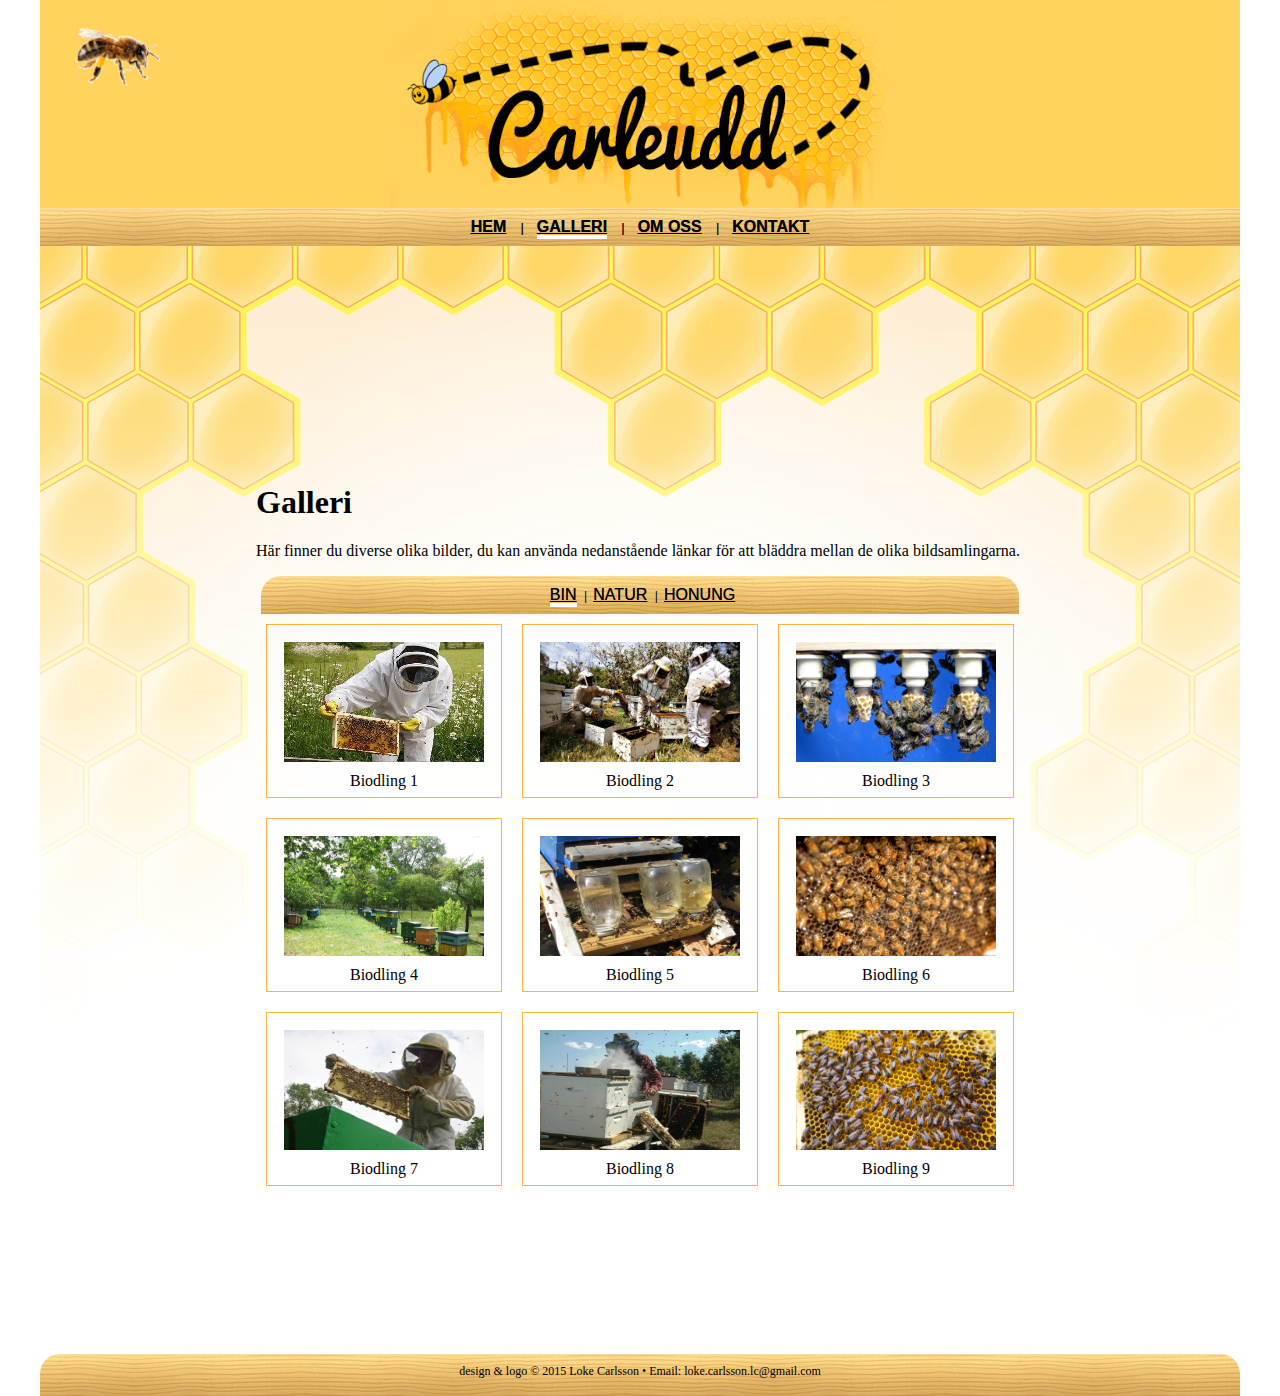
==== galleri.html @ 768e3c5b "Added site" ====
<!DOCTYPE html>
<html>	
<head>
    <title>Carleudd - Galleri</title>
    <meta	charset="UTF-8">
    <link rel="stylesheet" type="text/css" href="stylesheet.css">
	<link rel="stylesheet" type="text/css" href="galleri.css">
	<link rel="stylesheet" type="text/css" href="media.css">
    <meta	name="viewport"	content="width=device-width,	initial-scale=1.0">	
</head>
<body>
<div id="wrapper">
<a href="#">
<img src="pics/bi.png" alt="Bi" id="bi"/>
</a>
<header>
	<a href="index.html">
		<img src="pics/Header3.png" alt="Logo" id="logo"/>
	 </a>
</header>
<nav>
	<ul id="nav">
		<li><a href="index.html" >Hem</a></li>
			<li class="sep"> | </li>
		<li><a href="galleri.html" class="thispage">Galleri</a></li>
			<li class="sep"> | </li>
		<li><a href="info.html">Om oss</a></li>
			<li class="sep"> | </li>
		<li><a href="kontakt.html">Kontakt</a></li>
	</ul>
</nav>
<main> 
<h1>Galleri</h1>
<p>Här finner du diverse olika bilder, du kan använda nedanstående länkar för att bläddra mellan de olika bildsamlingarna.</p>
	<div id="vmenu"> 
		<ul> 
			<li><a href="galleri.html" class="thispage">Bin</a></li>
				<li class="sep"> &nbsp;|&nbsp; </li>
			<li><a href="galleri2.html">Natur</a></li>
				<li class="sep"> &nbsp;|&nbsp; </li>
			<li><a href="galleri3.html">Honung</a></li> 
		</ul>   
	</div>
    <div class="img">
		<a target="_blank" href="pics/gallery/biodling1.jpg">
			<img src="pics/gallery/biodling1.jpg" class="images" alt="Biodling"/>
			</a>
		<div class="desc">Biodling 1</div>
	</div>
	<div class="img">
		<a target="_blank" href="pics/gallery/biodling2.jpg">
			<img src="pics/gallery/biodling2.jpg" class="images" alt="Biodling"/>
			</a>
		<div class="desc">Biodling 2</div>
	</div>
	<div class="img">
		<a target="_blank" href="pics/gallery/biodling3.jpg">
			<img src="pics/gallery/biodling3.jpg" class="images" alt="Biodling"/>
			</a>
		<div class="desc">Biodling 3</div>
	</div>
	<div class="img">
		<a target="_blank" href="pics/gallery/biodling4.jpg">
			<img src="pics/gallery/biodling4.jpg" class="images" alt="Biodling"/>
			</a>
		<div class="desc">Biodling 4</div>
	</div>
	<div class="img">
		<a target="_blank" href="pics/gallery/biodling5.jpg">
			<img src="pics/gallery/biodling5.jpg" class="images" alt="Biodling"/>
			</a>
		<div class="desc">Biodling 5</div>
	</div>
	<div class="img">
		<a target="_blank" href="pics/gallery/biodling6.jpg">
			<img src="pics/gallery/biodling6.jpg" class="images" alt="Biodling"/>
			</a>
		<div class="desc">Biodling 6</div>
	</div>
	<div class="img">
		<a target="_blank" href="pics/gallery/biodling7.jpg">
			<img src="pics/gallery/biodling7.jpg" class="images" alt="Biodling"/>
			</a>
		<div class="desc">Biodling 7</div>
	</div>
	<div class="img">
		<a target="_blank" href="pics/gallery/biodling8.jpg">
			<img src="pics/gallery/biodling8.jpg" class="images" alt="Biodling"/>
			</a>
		<div class="desc">Biodling 8</div>
	</div>
	<div class="img">
		<a target="_blank" href="pics/gallery/biodling9.jpg">
			<img src="pics/gallery/biodling9.jpg" class="images" alt="Biodling"/>
			</a>
		<div class="desc">Biodling 9</div>
	</div>
</main>
<footer>
    design & logo © 2015 Loke Carlsson • Email: loke.carlsson.lc@gmail.com
</footer>
</div>
</body>
</html>
---- stylesheet.css ----
html, body, div, header, nav, main, section, footer {
    margin: 0;
    padding: 0;
}
html, body {
    height: 100%;
}
body {
    max-width: 1200px;
    margin-left: auto;
    margin-right: auto;
}
header {
    background-color: #FFD25C;
    width: 100%;
}
main {
    background-color: #ffffff;
    max-width: 100%;
    text-align: left;
    padding: 18%;
    background-image: url("pics/wallpaper_v4.png");
    background-size: 100%;
    background-repeat: no-repeat;
    background-color: #ffffff;
    overflow: auto;
    padding-bottom: 180px;
}
footer {
    background-color: #ffb340;
    color: #000000;
    text-align: center;
    font-size: 12px;
    max-width: 100%;
    padding-bottom: 10px;
    padding-top: 10px;
    width: 1200px;
    background-image: url("pics/navbar.png");
    border-top-left-radius: 20px;
    border-top-right-radius: 20px;
    position: relative;
    margin-top: -22px;
    height: 22px;
    clear: both;
}
img {
    display: block;
    margin-left: auto;
    margin-right: auto;
}
#wrapper {
    margin:0 auto;
    max-width: 1200px;
    min-height: 100%;
}
#nav {
    text-transform: uppercase;
    background-color: #ffb340;
    padding-top: 0px;
    font-size: 16px;
    font-family: Tahoma, Geneva, sans-serif;
    font-weight: bold;
    text-align: center;
    text-shadow: 0px 0px 0px #333333;
    padding: 10px;
    margin: 0 auto;
    background-image: url("pics/navbar.png");
}
#nav ul {
    padding-left: 5px;
    list-style: none;
    margin: 0 auto;
    text-align:center;
}
#nav li {
    margin: 5px;
    padding: 0px;
    display: inline;
}
#nav a {
    color: #000000;
    padding: 8px 8px 8px 8px;
    margin: 0px;
    padding: 0px;
}
#nav ul li {
    margin: 0 auto;
    padding: 0 auto;
}
#nav a:hover {
    box-shadow: 0px 0px 0px #000000;
    color: #FFFFFF;
    transition-duration: 300ms;
}
.thispage {
    box-shadow: 0px 4px 0px #ffffff;
    color: #FFFFFF;
}
#bi {
    position: fixed;
    float: left;
    width: 18%;
    max-width: 100px;
    padding: 2%;
    transition: 0.3s;
}
#logo {
    width: 500px;
}
.sep {
    font-family: serif;
    font-size: small;
}
.img {
    margin: 5px;
    padding: 5px;
    border: 1px solid #ffb340;
    height: auto;
    width: auto;
    float: left;
    text-align: center;
}
.img img {
    display: inline;
    margin: 5px;
    border: 1px solid #ffffff;
}
.img a:hover img {
    border:1px solid #000000;
}
.desc {
    text-align: center;
    font-weight: normal;
    width: 120px;
    margin: 5px;
    margin: auto;
}
#map {
    width: 500px;
    height: 400px;
    background-color: #CCC;
}
.infopic {
    width: 50%;
    float: left;
    border-radius: 20px;
    margin-bottom: 10px;
}
.infopic2 {
    width: 30%;
    border-radius: 20px;
    float: right;
    margin: 0 0 10px 10px;
}
.infotext {
    clear: both;
    float: left;
}
.title {
    padding: 0px;
    margin: 0px;
}
table {
    border-collapse: collapse;
    clear: both;
}

td, th {
    border: 1px solid #999;
    padding: 0.1rem;
    text-align: center;
}
th {
    padding: 0.5rem;
}
---- galleri.css ----
.images {
    display: block;
    margin-left: auto;
    margin-right: auto;
    height: 120px;
    width: 200px;
}
#bi {
    position: fixed;
    float: left;
    width: 18%;
    max-width: 100px;
    height: inherit;
    padding: 2%;
    transition: 0.3s;
}
.img {
    margin: 10px;
    padding: 11px;
    border: 1px solid #ffb340;
    height: 150px;
    width: auto;
    max-height: 150px;
    float: left;
    text-align: center;
}
#vmenu {
    text-transform: uppercase;
    background-color: #ffb340;
    padding-top: 0px;
    font-size: 16px;
    font-family: Tahoma, Geneva, sans-serif;
    text-align: center;
    text-shadow: 0px 0px 0px #333333;
    padding: 10px;
    margin: 0 auto;
    background-image: url("pics/navbar.png");
    border-top-left-radius: 20px;
    border-top-right-radius: 20px;
    max-width: 96%;
}
#vmenu ul {
    padding-left: 5px;
    list-style: none;
    margin: 0 auto;
    text-align:center;
}
#vmenu li {
    margin: 5px;
    padding: 0px;
    display: inline;
}
#vmenu a {
    color: #000000;
    padding: 8px 8px 8px 8px;
    margin: 0px;
    padding: 0px;
}
#vmenu ul li {
    margin: 0 auto;
    padding: 0 auto;
}
#vmenu a:hover {
    box-shadow: 0px 0px 0px #000000;
    color: #FFFFFF;
    transition-duration: 300ms;
}
---- media.css ----
@media screen and (max-width : 550px){
header {
    max-width: 100%;
}
main {
    padding: 18%;
}
body {
    min-width: 250px;
}
#logo {
    max-width: 100%;
}
#bi {
    padding: 2%;
}
}
@media screen and (max-width : 800px){
#bi {
    width: 15%;
}
}
@media screen and (max-width : 475px){
#nav {
    background-color: #FFD25C;
    background-image: url("pics/navbar2.png");
    background-repeat: repeat-y;
    background-position: center;
    background-size: contain;
    padding: 5px;
}
#nav ul {
    list-style: none;
    padding: 0;
    margin: 0;
    text-align:center;
}
#nav li {
    margin: 0;
    padding: 0;
}
#nav a {
    display: block;
    color: #000000;
    box-shadow: 2px 1px 2px #000000;
    width: 130px;
    margin: auto;
    text-align: center;
}
.sep {
    opacity: 0;
}
#vmenu {
    background-color: #FFD25C;
    background-image: none;
    padding: 5px;
    border-bottom-right-radius: 20px;
    border-bottom-left-radius: 20px;
    max-width: 150px;
}
#vmenu ul {
    list-style: none;
    padding: 0;
    margin: 0;
    text-align:center;
}
#vmenu li {
    margin: 0;
    padding: 0;
}
#vmenu a {
    display: block;
    color: #000000;
    box-shadow: 2px 1px 2px #000000;
    width: 130px;
    margin: auto;
    text-align: center;
}
}
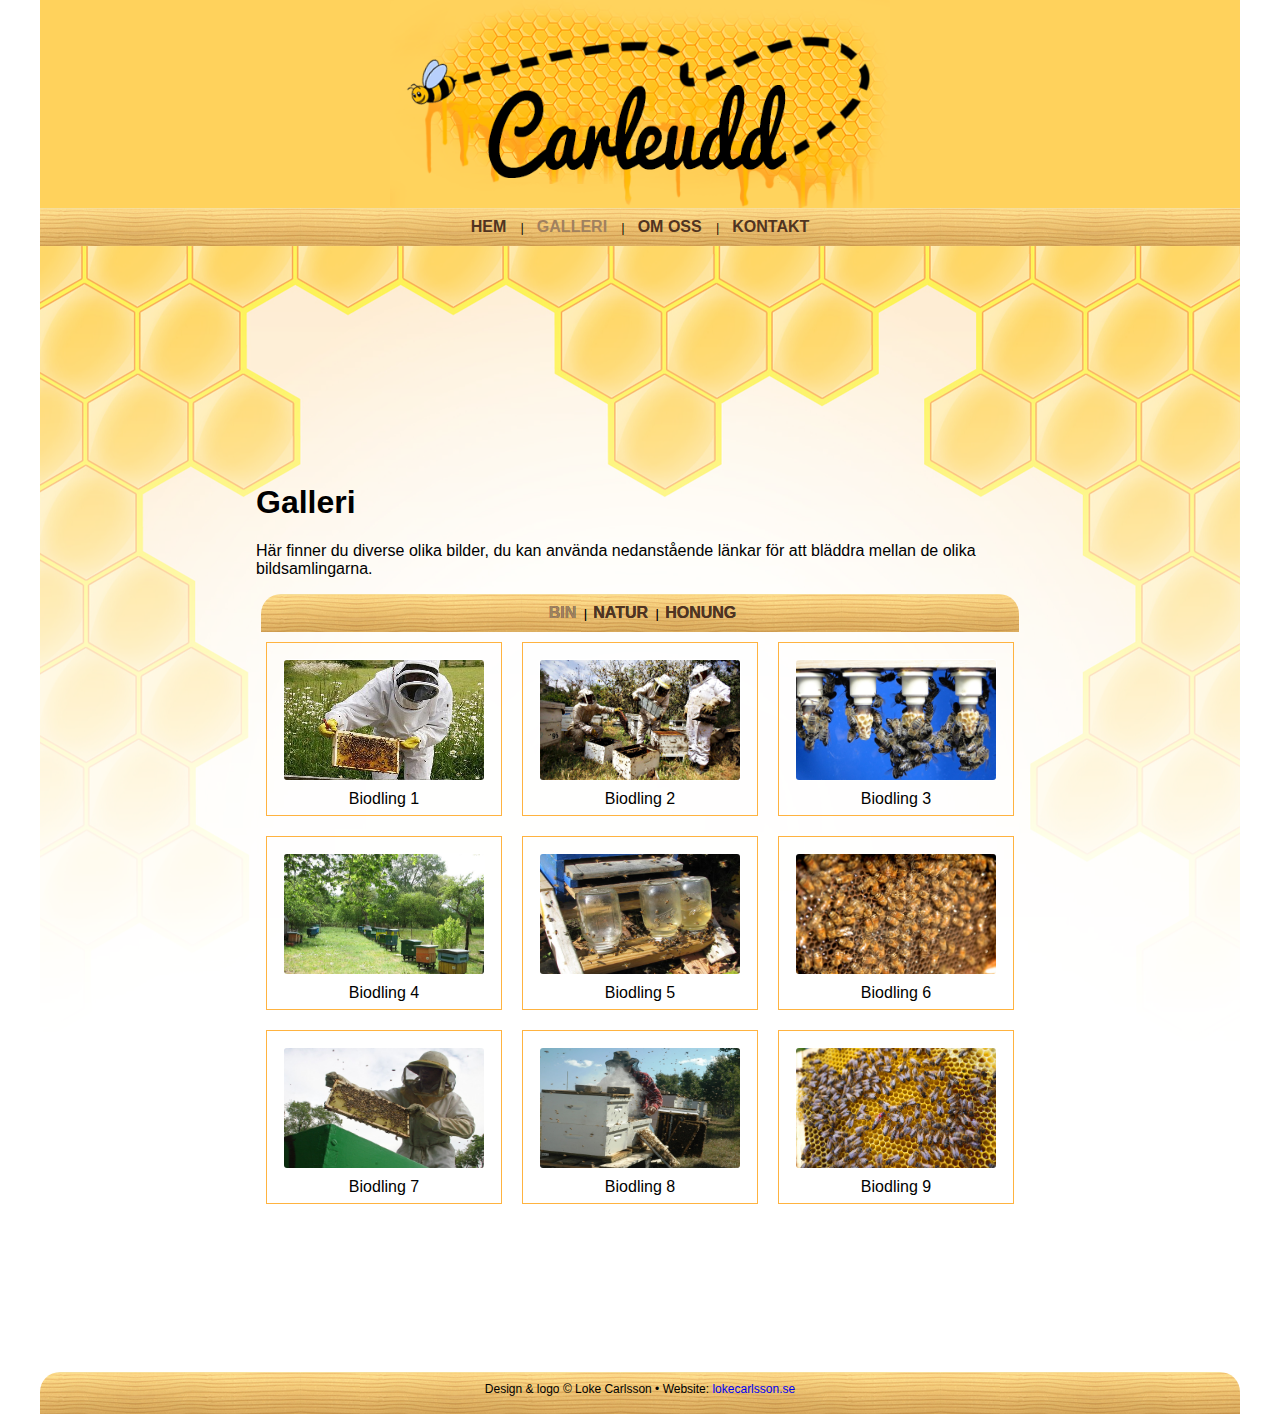
==== commit af5b011d: "CSS and whiskey" ====
--- a/galleri.html
+++ b/galleri.html
@@ -1,104 +1,121 @@
 <!DOCTYPE html>
-<html>	
+<html lang="sv">
+
 <head>
-    <title>Carleudd - Galleri</title>
-    <meta	charset="UTF-8">
-    <link rel="stylesheet" type="text/css" href="stylesheet.css">
+	<title>Carleudd</title>
+	<meta charset="UTF-8">
+	<link rel="stylesheet" type="text/css" href="stylesheet.css">
 	<link rel="stylesheet" type="text/css" href="galleri.css">
 	<link rel="stylesheet" type="text/css" href="media.css">
-    <meta	name="viewport"	content="width=device-width,	initial-scale=1.0">	
+	<meta name="viewport" content="width=device-width,	initial-scale=1.0">
 </head>
+
 <body>
-<div id="wrapper">
-<a href="#">
-<img src="pics/bi.png" alt="Bi" id="bi"/>
-</a>
-<header>
-	<a href="index.html">
-		<img src="pics/Header3.png" alt="Logo" id="logo"/>
-	 </a>
-</header>
-<nav>
-	<ul id="nav">
-		<li><a href="index.html" >Hem</a></li>
-			<li class="sep"> | </li>
-		<li><a href="galleri.html" class="thispage">Galleri</a></li>
-			<li class="sep"> | </li>
-		<li><a href="info.html">Om oss</a></li>
-			<li class="sep"> | </li>
-		<li><a href="kontakt.html">Kontakt</a></li>
-	</ul>
-</nav>
-<main> 
-<h1>Galleri</h1>
-<p>Här finner du diverse olika bilder, du kan använda nedanstående länkar för att bläddra mellan de olika bildsamlingarna.</p>
-	<div id="vmenu"> 
-		<ul> 
-			<li><a href="galleri.html" class="thispage">Bin</a></li>
-				<li class="sep"> &nbsp;|&nbsp; </li>
-			<li><a href="galleri2.html">Natur</a></li>
-				<li class="sep"> &nbsp;|&nbsp; </li>
-			<li><a href="galleri3.html">Honung</a></li> 
-		</ul>   
+	<div id="wrapper">
+		<header>
+			<a href="index.html">
+				<img src="pics/Header3.png" alt="Logo" id="logo" />
+			</a>
+		</header>
+		<nav>
+			<ul id="nav">
+				<li>
+					<a href="index.html">Hem</a>
+				</li>
+				<li class="sep"> | </li>
+				<li>
+					<a href="galleri.html" class="thispage">Galleri</a>
+				</li>
+				<li class="sep"> | </li>
+				<li>
+					<a href="info.html">Om oss</a>
+				</li>
+				<li class="sep"> | </li>
+				<li>
+					<a href="kontakt.html">Kontakt</a>
+				</li>
+			</ul>
+		</nav>
+		<main>
+			<h1>Galleri</h1>
+			<p>Här finner du diverse olika bilder, du kan använda nedanstående länkar för att bläddra mellan de olika bildsamlingarna.</p>
+			<div id="vmenu">
+				<ul>
+					<li>
+						<a href="galleri.html" class="thispage">Bin</a>
+					</li>
+					<li class="sep"> &nbsp;|&nbsp; </li>
+					<li>
+						<a href="galleri2.html">Natur</a>
+					</li>
+					<li class="sep"> &nbsp;|&nbsp; </li>
+					<li>
+						<a href="galleri3.html">Honung</a>
+					</li>
+				</ul>
+			</div>
+			<div class="gallery">
+				<div class="img">
+					<a target="_blank" href="pics/gallery/biodling1.jpg">
+						<img src="pics/gallery/biodling1.jpg" class="images" alt="Biodling" />
+					</a>
+					<div class="desc">Biodling 1</div>
+				</div>
+				<div class="img">
+					<a target="_blank" href="pics/gallery/biodling2.jpg">
+						<img src="pics/gallery/biodling2.jpg" class="images" alt="Biodling" />
+					</a>
+					<div class="desc">Biodling 2</div>
+				</div>
+				<div class="img">
+					<a target="_blank" href="pics/gallery/biodling3.jpg">
+						<img src="pics/gallery/biodling3.jpg" class="images" alt="Biodling" />
+					</a>
+					<div class="desc">Biodling 3</div>
+				</div>
+				<div class="img">
+					<a target="_blank" href="pics/gallery/biodling4.jpg">
+						<img src="pics/gallery/biodling4.jpg" class="images" alt="Biodling" />
+					</a>
+					<div class="desc">Biodling 4</div>
+				</div>
+				<div class="img">
+					<a target="_blank" href="pics/gallery/biodling5.jpg">
+						<img src="pics/gallery/biodling5.jpg" class="images" alt="Biodling" />
+					</a>
+					<div class="desc">Biodling 5</div>
+				</div>
+				<div class="img">
+					<a target="_blank" href="pics/gallery/biodling6.jpg">
+						<img src="pics/gallery/biodling6.jpg" class="images" alt="Biodling" />
+					</a>
+					<div class="desc">Biodling 6</div>
+				</div>
+				<div class="img">
+					<a target="_blank" href="pics/gallery/biodling7.jpg">
+						<img src="pics/gallery/biodling7.jpg" class="images" alt="Biodling" />
+					</a>
+					<div class="desc">Biodling 7</div>
+				</div>
+				<div class="img">
+					<a target="_blank" href="pics/gallery/biodling8.jpg">
+						<img src="pics/gallery/biodling8.jpg" class="images" alt="Biodling" />
+					</a>
+					<div class="desc">Biodling 8</div>
+				</div>
+				<div class="img">
+					<a target="_blank" href="pics/gallery/biodling9.jpg">
+						<img src="pics/gallery/biodling9.jpg" class="images" alt="Biodling" />
+					</a>
+					<div class="desc">Biodling 9</div>
+				</div>
+			</div>
+		</main>
+		<footer>
+			Design & logo © Loke Carlsson • Website:
+			<a href="https://lokecarlsson.se">lokecarlsson.se</a>
+		</footer>
 	</div>
-    <div class="img">
-		<a target="_blank" href="pics/gallery/biodling1.jpg">
-			<img src="pics/gallery/biodling1.jpg" class="images" alt="Biodling"/>
-			</a>
-		<div class="desc">Biodling 1</div>
-	</div>
-	<div class="img">
-		<a target="_blank" href="pics/gallery/biodling2.jpg">
-			<img src="pics/gallery/biodling2.jpg" class="images" alt="Biodling"/>
-			</a>
-		<div class="desc">Biodling 2</div>
-	</div>
-	<div class="img">
-		<a target="_blank" href="pics/gallery/biodling3.jpg">
-			<img src="pics/gallery/biodling3.jpg" class="images" alt="Biodling"/>
-			</a>
-		<div class="desc">Biodling 3</div>
-	</div>
-	<div class="img">
-		<a target="_blank" href="pics/gallery/biodling4.jpg">
-			<img src="pics/gallery/biodling4.jpg" class="images" alt="Biodling"/>
-			</a>
-		<div class="desc">Biodling 4</div>
-	</div>
-	<div class="img">
-		<a target="_blank" href="pics/gallery/biodling5.jpg">
-			<img src="pics/gallery/biodling5.jpg" class="images" alt="Biodling"/>
-			</a>
-		<div class="desc">Biodling 5</div>
-	</div>
-	<div class="img">
-		<a target="_blank" href="pics/gallery/biodling6.jpg">
-			<img src="pics/gallery/biodling6.jpg" class="images" alt="Biodling"/>
-			</a>
-		<div class="desc">Biodling 6</div>
-	</div>
-	<div class="img">
-		<a target="_blank" href="pics/gallery/biodling7.jpg">
-			<img src="pics/gallery/biodling7.jpg" class="images" alt="Biodling"/>
-			</a>
-		<div class="desc">Biodling 7</div>
-	</div>
-	<div class="img">
-		<a target="_blank" href="pics/gallery/biodling8.jpg">
-			<img src="pics/gallery/biodling8.jpg" class="images" alt="Biodling"/>
-			</a>
-		<div class="desc">Biodling 8</div>
-	</div>
-	<div class="img">
-		<a target="_blank" href="pics/gallery/biodling9.jpg">
-			<img src="pics/gallery/biodling9.jpg" class="images" alt="Biodling"/>
-			</a>
-		<div class="desc">Biodling 9</div>
-	</div>
-</main>
-<footer>
-    design & logo © 2015 Loke Carlsson • Email: loke.carlsson.lc@gmail.com
-</footer>
-</div>
 </body>
-</html>+
+</html>
--- a/stylesheet.css
+++ b/stylesheet.css
@@ -1,19 +1,32 @@
-html, body, div, header, nav, main, section, footer {
+html,
+body,
+div,
+header,
+nav,
+main,
+section,
+footer {
     margin: 0;
     padding: 0;
 }
-html, body {
+
+html,
+body {
     height: 100%;
-}
+    font-family: Helvetica, sans-serif;
+}
+
 body {
     max-width: 1200px;
     margin-left: auto;
     margin-right: auto;
 }
+
 header {
     background-color: #FFD25C;
     width: 100%;
 }
+
 main {
     background-color: #ffffff;
     max-width: 100%;
@@ -26,6 +39,7 @@
     overflow: auto;
     padding-bottom: 180px;
 }
+
 footer {
     background-color: #ffb340;
     color: #000000;
@@ -43,59 +57,72 @@
     height: 22px;
     clear: both;
 }
+
 img {
     display: block;
     margin-left: auto;
     margin-right: auto;
-}
+    border-radius: 4px;
+}
+
+a {
+    text-decoration: none;
+}
+
 #wrapper {
-    margin:0 auto;
+    margin: 0 auto;
     max-width: 1200px;
     min-height: 100%;
 }
+
 #nav {
     text-transform: uppercase;
     background-color: #ffb340;
     padding-top: 0px;
     font-size: 16px;
-    font-family: Tahoma, Geneva, sans-serif;
     font-weight: bold;
     text-align: center;
-    text-shadow: 0px 0px 0px #333333;
     padding: 10px;
     margin: 0 auto;
     background-image: url("pics/navbar.png");
 }
+
 #nav ul {
     padding-left: 5px;
     list-style: none;
     margin: 0 auto;
-    text-align:center;
-}
+    text-align: center;
+}
+
 #nav li {
     margin: 5px;
     padding: 0px;
     display: inline;
 }
+
 #nav a {
-    color: #000000;
     padding: 8px 8px 8px 8px;
     margin: 0px;
     padding: 0px;
-}
+    transition-duration: 200ms;
+    color: rgb(80, 52, 33);
+}
+
 #nav ul li {
     margin: 0 auto;
     padding: 0 auto;
 }
+
 #nav a:hover {
     box-shadow: 0px 0px 0px #000000;
-    color: #FFFFFF;
+    color: rgb(160, 129, 95);
     transition-duration: 300ms;
 }
+
 .thispage {
-    box-shadow: 0px 4px 0px #ffffff;
-    color: #FFFFFF;
-}
+    color: rgb(160, 129, 95) !important;
+}
+
 #bi {
     position: fixed;
     float: left;
@@ -104,13 +131,16 @@
     padding: 2%;
     transition: 0.3s;
 }
+
 #logo {
     width: 500px;
 }
+
 .sep {
     font-family: serif;
     font-size: small;
 }
+
 .img {
     margin: 5px;
     padding: 5px;
@@ -120,14 +150,17 @@
     float: left;
     text-align: center;
 }
+
 .img img {
     display: inline;
     margin: 5px;
     border: 1px solid #ffffff;
 }
+
 .img a:hover img {
-    border:1px solid #000000;
-}
+    border: 1px solid #000000;
+}
+
 .desc {
     text-align: center;
     font-weight: normal;
@@ -135,41 +168,60 @@
     margin: 5px;
     margin: auto;
 }
+
 #map {
     width: 500px;
     height: 400px;
     background-color: #CCC;
 }
+
 .infopic {
-    width: 50%;
-    float: left;
-    border-radius: 20px;
+    width: 48%;
+    height:48%;
+    float: left;
     margin-bottom: 10px;
 }
+
 .infopic2 {
     width: 30%;
-    border-radius: 20px;
     float: right;
     margin: 0 0 10px 10px;
 }
+
+.gallery {
+    display: flex;
+    flex-direction: row;
+    flex-wrap: wrap;
+    justify-content: space-around;
+}
+
 .infotext {
     clear: both;
     float: left;
 }
+
 .title {
     padding: 0px;
     margin: 0px;
 }
+
+.pictureDiv {
+    display: flex;
+    flex-direction: row;
+}
+
 table {
     border-collapse: collapse;
     clear: both;
 }
 
-td, th {
+td,
+th {
     border: 1px solid #999;
     padding: 0.1rem;
     text-align: center;
 }
+
 th {
     padding: 0.5rem;
 }
--- a/galleri.css
+++ b/galleri.css
@@ -28,8 +28,8 @@
     text-transform: uppercase;
     background-color: #ffb340;
     padding-top: 0px;
+    font-weight: bold;
     font-size: 16px;
-    font-family: Tahoma, Geneva, sans-serif;
     text-align: center;
     text-shadow: 0px 0px 0px #333333;
     padding: 10px;
@@ -51,10 +51,11 @@
     display: inline;
 }
 #vmenu a {
-    color: #000000;
+    color: rgb(80, 52, 33);
     padding: 8px 8px 8px 8px;
     margin: 0px;
     padding: 0px;
+    transition-duration: 200ms;
 }
 #vmenu ul li {
     margin: 0 auto;
@@ -62,6 +63,6 @@
 }
 #vmenu a:hover {
     box-shadow: 0px 0px 0px #000000;
-    color: #FFFFFF;
+    color: rgb(160, 129, 95);
     transition-duration: 300ms;
-}+}
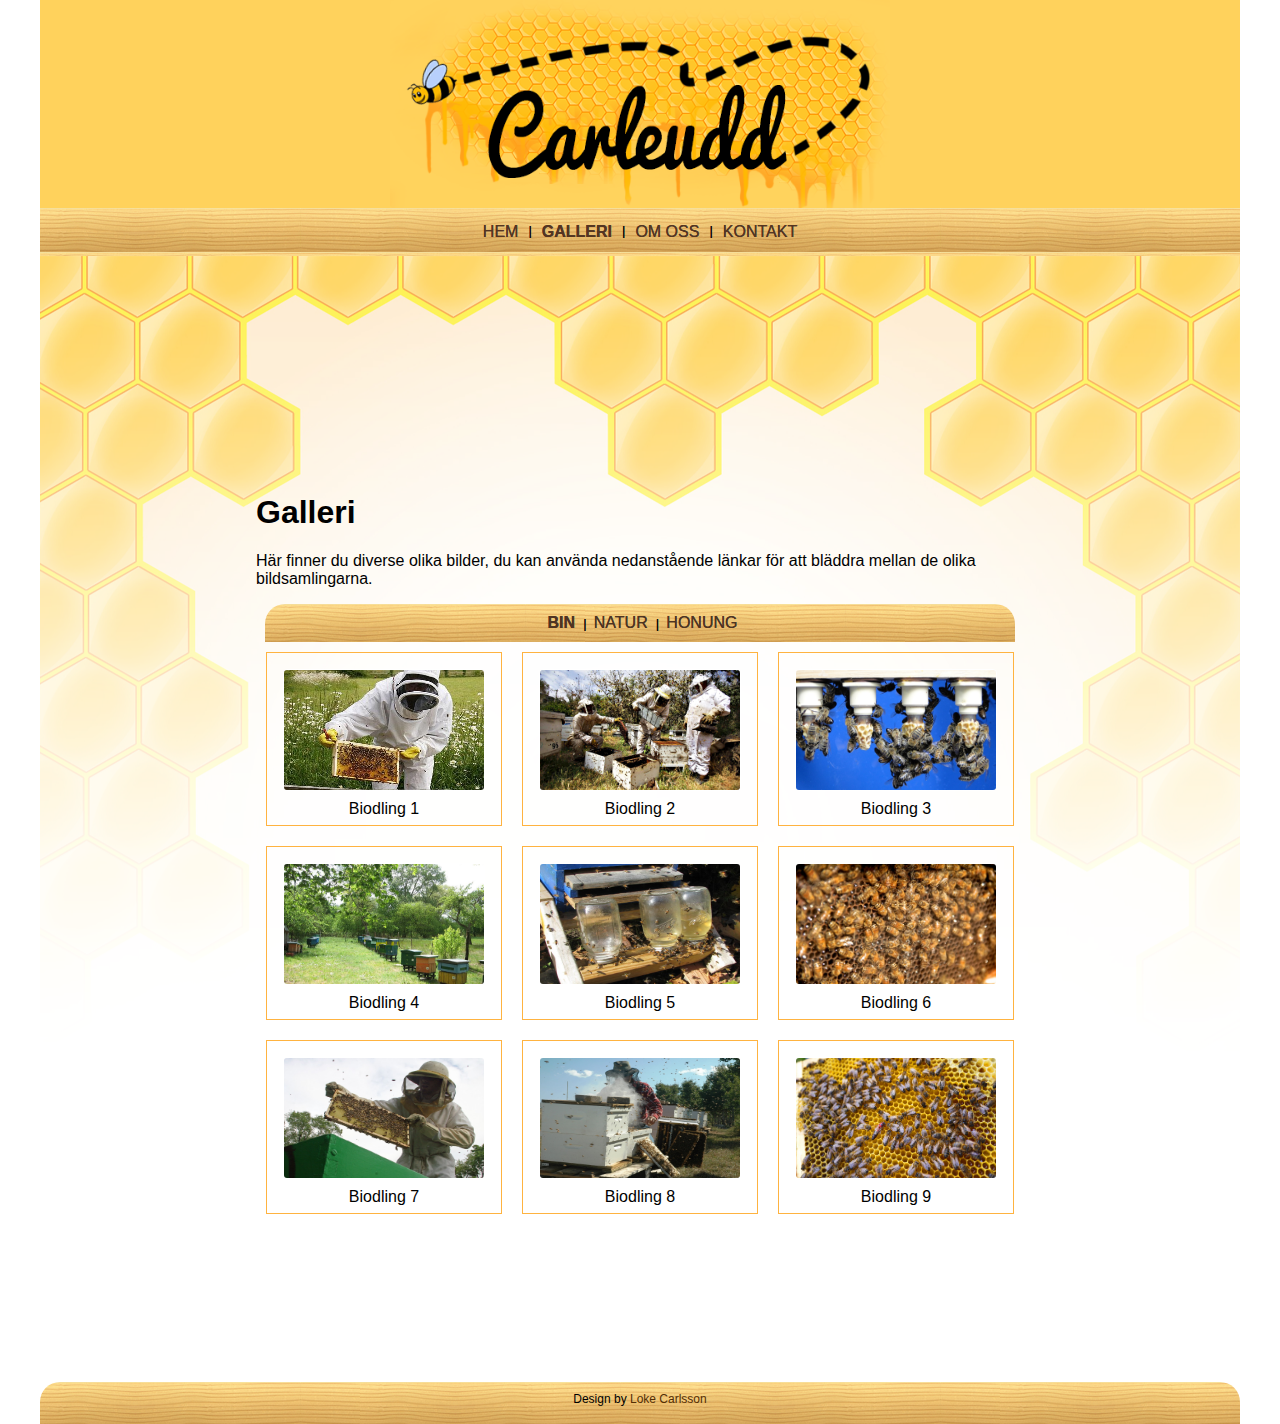
==== commit 54b8655a: "Fixed some stuff" ====
--- a/galleri.html
+++ b/galleri.html
@@ -112,8 +112,7 @@
 			</div>
 		</main>
 		<footer>
-			Design & logo © Loke Carlsson • Website:
-			<a href="https://lokecarlsson.se">lokecarlsson.se</a>
+			Design by <a href="https://lokecarlsson.se">Loke Carlsson</a>
 		</footer>
 	</div>
 </body>
--- a/stylesheet.css
+++ b/stylesheet.css
@@ -67,6 +67,11 @@
 
 a {
     text-decoration: none;
+    color: rgb(83, 46, 6);
+}
+
+a:visited {
+    color: rgb(83, 46, 6);
 }
 
 #wrapper {
@@ -80,11 +85,14 @@
     background-color: #ffb340;
     padding-top: 0px;
     font-size: 16px;
-    font-weight: bold;
-    text-align: center;
+    text-align: center;
+    text-shadow: 0px 0px 0px #333333;
     padding: 10px;
     margin: 0 auto;
     background-image: url("pics/navbar.png");
+    display: flex;
+    flex-direction: row;
+    justify-content: center;
 }
 
 #nav ul {
@@ -105,7 +113,7 @@
     margin: 0px;
     padding: 0px;
     transition-duration: 200ms;
-    color: rgb(80, 52, 33);
+    color: rgb(85, 53, 33);
 }
 
 #nav ul li {
@@ -115,12 +123,12 @@
 
 #nav a:hover {
     box-shadow: 0px 0px 0px #000000;
-    color: rgb(160, 129, 95);
+    color: black;
     transition-duration: 300ms;
 }
 
 .thispage {
-    color: rgb(160, 129, 95) !important;
+    font-weight: bold;    
 }
 
 #bi {
@@ -137,7 +145,6 @@
 }
 
 .sep {
-    font-family: serif;
     font-size: small;
 }
 
@@ -193,6 +200,7 @@
     flex-direction: row;
     flex-wrap: wrap;
     justify-content: space-around;
+    min-width: 237px;
 }
 
 .infotext {
--- a/galleri.css
+++ b/galleri.css
@@ -28,7 +28,6 @@
     text-transform: uppercase;
     background-color: #ffb340;
     padding-top: 0px;
-    font-weight: bold;
     font-size: 16px;
     text-align: center;
     text-shadow: 0px 0px 0px #333333;
@@ -37,7 +36,8 @@
     background-image: url("pics/navbar.png");
     border-top-left-radius: 20px;
     border-top-right-radius: 20px;
-    max-width: 96%;
+    max-width: 95%;
+    min-width: 217px;
 }
 #vmenu ul {
     padding-left: 5px;
@@ -63,6 +63,6 @@
 }
 #vmenu a:hover {
     box-shadow: 0px 0px 0px #000000;
-    color: rgb(160, 129, 95);
+    color: black;
     transition-duration: 300ms;
 }
--- a/media.css
+++ b/media.css
@@ -1,79 +1,56 @@
 @media screen and (max-width : 550px){
-header {
-    max-width: 100%;
-}
-main {
-    padding: 18%;
-}
-body {
-    min-width: 250px;
-}
-#logo {
-    max-width: 100%;
-}
-#bi {
-    padding: 2%;
-}
-}
-@media screen and (max-width : 800px){
-#bi {
-    width: 15%;
-}
+    header {
+        max-width: 100%;
+    }
+    main {
+        padding: 18%;
+    }
+    body {
+        min-width: 250px;
+    }
+    #logo {
+        max-width: 100%;
+    }
+    #bi {
+        padding: 2%;
+    }
+    }
+    @media screen and (max-width : 800px){
+    #bi {
+        width: 15%;
+    }
 }
 @media screen and (max-width : 475px){
-#nav {
-    background-color: #FFD25C;
-    background-image: url("pics/navbar2.png");
-    background-repeat: repeat-y;
-    background-position: center;
-    background-size: contain;
-    padding: 5px;
+    #nav {
+        background-color: #FFD25C;
+        background-image: none;
+        padding: 5px;
+        flex-direction: column;
+    }
+    #nav ul {
+        list-style: none;
+        padding: 0;
+        margin: 0;
+        text-align:center;
+    }
+    #nav li {
+        padding: 0;
+        margin: 5px;
+        
+    }
+    #nav a {
+        width: 130px;
+        margin: auto;
+        text-align: center;
+    }
+    .sep {
+        display: none !important;
+    }
+
+    .pictureDiv {
+        flex-direction: column;
+    }
+    .infopic {
+        width: 100%;
+    }
 }
-#nav ul {
-    list-style: none;
-    padding: 0;
-    margin: 0;
-    text-align:center;
-}
-#nav li {
-    margin: 0;
-    padding: 0;
-}
-#nav a {
-    display: block;
-    color: #000000;
-    box-shadow: 2px 1px 2px #000000;
-    width: 130px;
-    margin: auto;
-    text-align: center;
-}
-.sep {
-    opacity: 0;
-}
-#vmenu {
-    background-color: #FFD25C;
-    background-image: none;
-    padding: 5px;
-    border-bottom-right-radius: 20px;
-    border-bottom-left-radius: 20px;
-    max-width: 150px;
-}
-#vmenu ul {
-    list-style: none;
-    padding: 0;
-    margin: 0;
-    text-align:center;
-}
-#vmenu li {
-    margin: 0;
-    padding: 0;
-}
-#vmenu a {
-    display: block;
-    color: #000000;
-    box-shadow: 2px 1px 2px #000000;
-    width: 130px;
-    margin: auto;
-    text-align: center;
-}
-}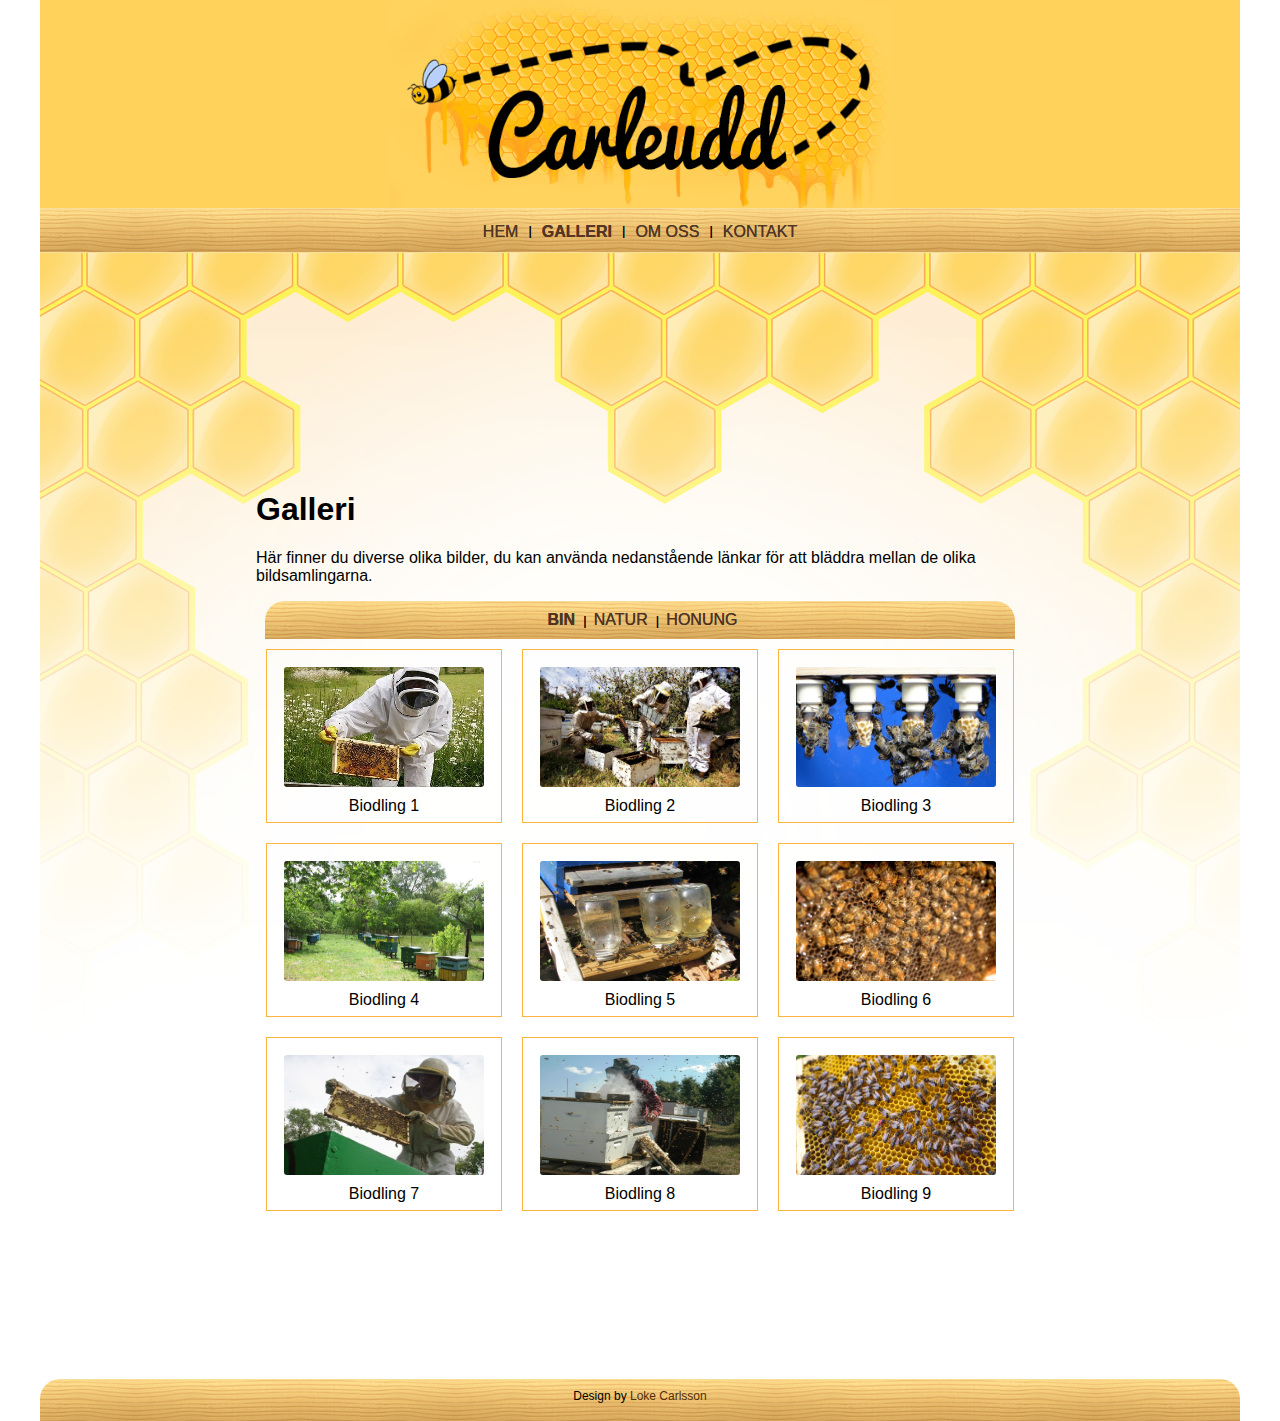
==== commit ad452c81: "Stuff" ====
--- a/galleri.html
+++ b/galleri.html
@@ -56,55 +56,55 @@
 			</div>
 			<div class="gallery">
 				<div class="img">
-					<a target="_blank" href="pics/gallery/biodling1.jpg">
+					<a target="_blank" rel="noopener" rel="noopener" href="pics/gallery/biodling1.jpg">
 						<img src="pics/gallery/biodling1.jpg" class="images" alt="Biodling" />
 					</a>
 					<div class="desc">Biodling 1</div>
 				</div>
 				<div class="img">
-					<a target="_blank" href="pics/gallery/biodling2.jpg">
+					<a target="_blank" rel="noopener" href="pics/gallery/biodling2.jpg">
 						<img src="pics/gallery/biodling2.jpg" class="images" alt="Biodling" />
 					</a>
 					<div class="desc">Biodling 2</div>
 				</div>
 				<div class="img">
-					<a target="_blank" href="pics/gallery/biodling3.jpg">
+					<a target="_blank" rel="noopener" href="pics/gallery/biodling3.jpg">
 						<img src="pics/gallery/biodling3.jpg" class="images" alt="Biodling" />
 					</a>
 					<div class="desc">Biodling 3</div>
 				</div>
 				<div class="img">
-					<a target="_blank" href="pics/gallery/biodling4.jpg">
+					<a target="_blank" rel="noopener" href="pics/gallery/biodling4.jpg">
 						<img src="pics/gallery/biodling4.jpg" class="images" alt="Biodling" />
 					</a>
 					<div class="desc">Biodling 4</div>
 				</div>
 				<div class="img">
-					<a target="_blank" href="pics/gallery/biodling5.jpg">
+					<a target="_blank" rel="noopener" href="pics/gallery/biodling5.jpg">
 						<img src="pics/gallery/biodling5.jpg" class="images" alt="Biodling" />
 					</a>
 					<div class="desc">Biodling 5</div>
 				</div>
 				<div class="img">
-					<a target="_blank" href="pics/gallery/biodling6.jpg">
+					<a target="_blank" rel="noopener" href="pics/gallery/biodling6.jpg">
 						<img src="pics/gallery/biodling6.jpg" class="images" alt="Biodling" />
 					</a>
 					<div class="desc">Biodling 6</div>
 				</div>
 				<div class="img">
-					<a target="_blank" href="pics/gallery/biodling7.jpg">
+					<a target="_blank" rel="noopener" href="pics/gallery/biodling7.jpg">
 						<img src="pics/gallery/biodling7.jpg" class="images" alt="Biodling" />
 					</a>
 					<div class="desc">Biodling 7</div>
 				</div>
 				<div class="img">
-					<a target="_blank" href="pics/gallery/biodling8.jpg">
+					<a target="_blank" rel="noopener" href="pics/gallery/biodling8.jpg">
 						<img src="pics/gallery/biodling8.jpg" class="images" alt="Biodling" />
 					</a>
 					<div class="desc">Biodling 8</div>
 				</div>
 				<div class="img">
-					<a target="_blank" href="pics/gallery/biodling9.jpg">
+					<a target="_blank" rel="noopener" href="pics/gallery/biodling9.jpg">
 						<img src="pics/gallery/biodling9.jpg" class="images" alt="Biodling" />
 					</a>
 					<div class="desc">Biodling 9</div>
--- a/stylesheet.css
+++ b/stylesheet.css
@@ -93,6 +93,7 @@
     display: flex;
     flex-direction: row;
     justify-content: center;
+    height: 25px;
 }
 
 #nav ul {
--- a/media.css
+++ b/media.css
@@ -26,6 +26,7 @@
         background-image: none;
         padding: 5px;
         flex-direction: column;
+        height: 100%;
     }
     #nav ul {
         list-style: none;
